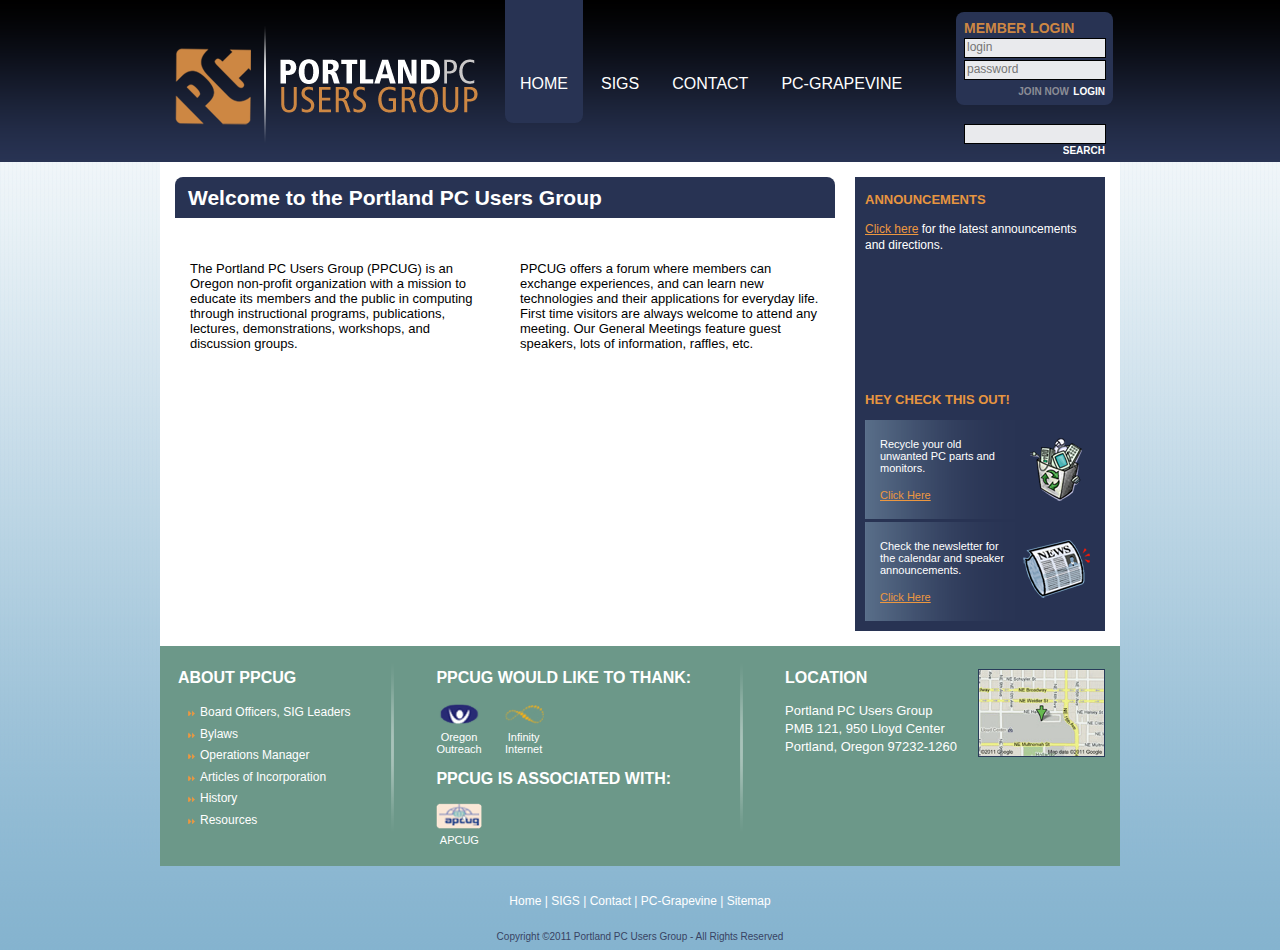
==== index.html @ ad824521 "first commit" ====
<!DOCTYPE HTML>
<html lang="en-US">
<head>
	<meta charset="UTF-8">
	<meta name="title" content="PPCUG | Portland PC Users Group">
	<meta name="description" content="Home of the Portland PC Users Group - an Oregon non-profit organization.">
	
	<title>PPCUG | Portland PC Users Group</title>
	
	<link rel="icon" href="favicon.ico" />
	<link rel="image_src" href="#" /><!-- facebook link image -->
	<link rel="stylesheet" href="css/reset.css" />
	<link rel="stylesheet" href="css/screen.css" />
</head>
<body>

	<div id="container" class="public">

		<div id="header">

			<a href="index.html">

				<h1 id="logo">Portland PC Users Group</h1>

			</a>

			<!-- SWAP PUBLIC/MEMBER NAV -->
			<div id="nav">

				<ul>
					<li><a href="index.html" class="selected">home</a></li>
					<li><a href="#">sigs</a></li>
					<li><a href="#">contact</a></li>
					<li><a href="#">pc-grapevine</a></li>
				</ul>

			</div>

			<!-- MEMBER MODULE -->
			<div id="login">

				<h3>member login</h3>
				
					<form action="members/index.html">
						<input type="text" placeholder="login" /><br/>
						<input type="password" placeholder="password" /><br/>
						<button class="join">Join Now</button>
						<input type="submit" value="login" class="submit" />
					</form>

			</div>

			<!-- SEARCH -->
			<div id="search">

				<form action="search.html">
					<input type="text" /><br/>
					<input type="submit" value="search" class="submit" />
				</form>

			</div>

		</div>

		<div id="content-wrapper">

			<!-- PAGE-SPECIFIC CONTENT -->
			<div id="content" class='home'>
				
				<h2>Welcome to the Portland PC Users Group</h2>
				
				<div id="slideshow">
					<img src="http://www.ppcug.org/images/PPCUG_20101109.jpg" alt="" />
				</div>
				
				<p>The Portland PC Users Group (PPCUG) is an Oregon non-profit organization with a mission to educate its members and the public in computing through instructional programs, publications, lectures, demonstrations, workshops, and discussion groups.</p>
				<p>PPCUG offers a forum where members can exchange experiences, and can learn new technologies and their applications for everyday life. First time visitors are always welcome to attend any meeting. Our General Meetings feature guest speakers, lots of information, raffles, etc.</p>
				
			</div>
			
			<div id="sidebar">
				
				<div id="announcements">
					
					<h3>Announcements</h3>
					<p><a href="">Click here</a> for the latest announcements and directions.</p>
					
				</div>
				
				<div id="extras">
					
					<h3>Hey check this out!</h3>
					
					<div class="group">
						<img src="img/extras_recycle.png" alt="recycle" />
						<p>Recycle your old unwanted
						PC parts and monitors.</p>
						<a href="">Click Here</a>
					</div>
					
					<div class="group">
						<img src="img/extras_news.png" alt="news" />
						<p>Check the newsletter for 
						the calendar and speaker 
						announcements.</p>
						<a href="">Click Here</a>
					</div>
					
				</div>
				
			</div>

		</div>

		<!-- SWAP PUBLIC/MEMBER FOOTER -->
		<div id="footer">
			<table><!-- don't hate, this table's actually useful -->
				<tr>
					<td id="about">

						<h3>About PPCUG</h3>

						<ul>
							<li><a href="#">Board Officers, SIG Leaders</a></li>
							<li><a href="#">Bylaws</a></li>
							<li><a href="#">Operations Manager</a></li>
							<li><a href="#">Articles of Incorporation</a></li>
							<li><a href="#">History</a></li>
							<li><a href="#">Resources</a></li>
						</ul>

					</td>

					<td class="divider"></td>

					<td id="thanks">

						<div class="group">

							<h3>PPCUG would like to thank:</h3>

							<a href="http://www.oregonoutreach.org" class="icon" target="_blank">
								<img src="img/icon_oregon-outreach.png" alt="Oregon Outreach" />
								<p>Oregon<br/>
								Outreach</p>
							</a>

							<a href="http://www.iinet.com" class="icon" target="_blank">
								<img src="img/icon_infinity-internet.png" alt="Infinity Internet" />
								<p>Infinity<br/>
								Internet</p>
							</a>

						</div>

						<div class="group">

							<h3>PPCUG is associated with:</h3>

							<a href="http://www.apcug.net" class="icon" target="_blank">
								<img src="img/icon_apcug.png" alt="APCUG" />
								<p>APCUG</p>
							</a>

						</div>

					</td>

					<td class="divider"></td>

					<td id="location">

						<a href="http://goo.gl/q90ti" target="_blank">
							<img class="map" src="img/map.jpg" alt="map" />
						</a>

						<h3>Location</h3>

						<address>
							Portland PC Users Group<br/>
							PMB 121, 950 Lloyd Center<br/>
							Portland, Oregon 97232-1260
						</address>

					</td>
				</tr>
			</table>
		</div>

		<!-- FOOTER NAV -->

		<div id="footer_nav">
			<a href="index.html">Home</a> | <a href="#">SIGS</a> |
			<a href="#">Contact</a> | <a href="#">PC-Grapevine</a> |
			<a href="#">Sitemap</a>
		</div>

		<!-- COPYRIGHT -->

		<div id="copyright">
			<p>Copyright &copy;2011 Portland PC Users Group - All Rights Reserved</p>
		</div>

	</div>
	<script type="text/javascript" src="http://ajax.googleapis.com/ajax/libs/jquery/1.6.1/jquery.min.js"></script>
	<script type="text/javascript" src="js/jquery.placeholder.min.js"></script>
	<script type="text/javascript">
		$(document).ready(function(){
			$('button.join').click(function(event){
				event.preventDefault();
			});
			$('input[placeholder]').placeholder();
		});
	</script>
</body>
</html>
---- css/screen.css ----
/*//// SCREEN ////*/

/* global */

html,body {
	background: #83b2ce url(../img/bg.png) top left repeat-x;
	font-family: arial, 'Helvetica', sans-serif;
	min-height: 100%;
}
	h1,h2,
	h3,h4,
	h5,h6 {
		font-weight: bold;
		text-transform: uppercase;
	}
	a {
		color: #ec9740;
		text-decoration: underline;
	}
	a:hover { text-decoration: none; }
	
	#container {
		width: 960px;
		margin: 0 auto;
	}

/* header */

		#header {
			display: block;
			height: 162px;
			position: relative;
		}
		
			#logo {
				background: transparent url(../img/logo.png) bottom left no-repeat;
				height: 118px;
				left: 15px;
				position: absolute;
				text-indent: -99999px;
				top: 25px;
				width: 303px;
			}
			#logo:hover {
				background: transparent url(../img/logo.png) top left no-repeat;
				cursor: pointer;
			}
		
			#header input[type=text],
			#header input[type=password] {
				background: #e9eaed;
				color: #000;
				font-size: 12px;
				padding: 1px 2px 3px;
				margin-top: 2px;
				border: 1px solid #000;
				width: 136px;
			}
			#header input[type=text]:hover,
			#header input[type=password]:hover,
			#header input[type=text]:focus,
			#header input[type=password]:focus {
				background: #f9fafd;
			}
			#header input.submit,
			#header button {
				background: transparent;
				border: none;
				color: #fff;
				font-size: 10px;
				font-weight: bold;					
				margin: 0;
				padding: 0;
				position: relative;
				text-transform: uppercase;
				top: -4px;
			}
				#header input.submit:hover,
				#header button:hover {
					color: #e79540;
					cursor: pointer;
				}

/* nav */
			
			#nav {
				left: 345px;
				position: absolute;
				top: 0;
			}
				#nav ul { list-style: none; }
					#nav ul li { float: left; }
						#nav ul li a {
							background: transparent;
							color: #fff;
							display: block;
							font-size: 16px;
							font-weight: 500;
							margin-right: 3px;
							padding: 75px 15px 30px;
							text-decoration: none;
							text-transform: uppercase;
							
							-webkit-border-radius: 0 0 8px 8px;
							-moz-border-radius: 0 0 8px 8px;
							border-radius: 0 0 8px 8px;
						}
						#nav ul li a:hover,
						#nav ul li a.selected,
						#nav ul li a:hover.selected {
							color: #fff;
							background: #283353;
						}
						#nav ul li a:hover {
							color: #e79540;
						}

/* login */
			
			#login {
				background: #283353;
				padding: 8px 8px 2px;
				position: absolute;
				right: 7px;
				text-align: right;
				top: 12px;
				width: 141px;
				
				-webkit-border-radius: 8px;
				-moz-border-radius: 8px;
				border-radius: 8px;
			}
				#login h3 {
					color: #cd8743; /* was e79540 */
					font-size: 14px;
					text-align: left;
				}
				#login input[type=password] { margin-bottom: 5px; }
				#login button { color: #8b8d96; }

/* search */				

			#search {
				position: absolute;
				bottom: 0;
				right: 15px;
				text-align: right;
				width: 141px;
			}

/* content defaults */

		#content-wrapper {
			background: #fff;
			min-height: 420px;
			overflow: hidden;
		}
			#content {
				margin: 15px;
			}
				#content h2 {
					background: #283353;
					color: #fff;
					font-size: 21px;
					padding: 9px 13px 8px;
					text-transform: none;
					
					-webkit-border-radius: 8px 8px 0 0;
					-moz-border-radius: 8px 8px 0 0;
					border-radius: 8px 8px 0 0;
				}
				#content p {
					float: left;
					font-size: 13px;
					padding: 25px 15px 15px;
					width: 300px;
				}

/* footer defaults */

		#footer {
			color: #fff;
			background: #6C9889;
			font-size: 12px;
			min-height: 100px;
			overflow: hidden;
		}
			#footer table { width: 100%; }
				#footer td {
					display: table-cell;
					padding: 23px 15px 5px 18px;
				}
					#footer td h3 {
						color: #fff;
						font-size: 16px;
						margin-bottom: 15px;
					}
			
			#footer td.divider {
				background: transparent url(../img/divider.png) 6px 15px no-repeat;
				height: 172px;
				padding: 10px 15px;
				width: 3px;
			}

/* about ppcug links:

	As I recall, most if not all of these were in the members section only.
	Might want to reconsider their placement in the current build.
	-nate
	
*/

			#about {
				/* placeholder */
			}
				#about ul {
					line-height: 1.8;
					list-style: none;
					margin: 10px 0 10px 10px;
					overflow: hidden;
				}
				#about ul li a {
					background: url(../img/footer_chevron.png) left 5px no-repeat;
					color: #fff;
					padding-left: 12px;
					text-decoration: none;
				}
					#about ul li a:hover { text-decoration: underline; }

/* props 2 the homies */

			#thanks {
				/* placeholder */
			}
				#thanks .group {
					overflow: hidden;
				}
					#thanks .group .icon {
						color: #fff;
						display: block;
						float: left;
						font-size: 11px;
						line-height: 1.1;
						margin: 0 20px 15px 0;
						text-align: center;
						text-decoration: none;
					}
						#thanks .group .icon img {
							margin-bottom: 5px;
						}
						#thanks .group .icon:hover p {
							text-decoration: underline;
						}
			
/* location / map */
			
			#location {
				width: 320px;
			}
				#location .map {
					border: 1px solid #235;
					float: right;
					overflow: hidden;
					width: 125px;
					
					-webkit-opacity: .9;
					-moz-opacity: .9;
					-o-opacity: .9;
					opacity: .9;
				}
					#location .map:hover {
						border: 1px solid #57a;
						
						-webkit-opacity: 1;
						-moz-opacity: 1;
						-o-opacity: 1;
						opacity: 1;
					}
					#location address {
						font-size: 13px;
						font-style: normal;
						line-height: 1.4;
						/* white-space: pre; */
					}

/* footer nav & copyright */

		#footer_nav {
			color: #fff;
			font-size: 12px;
			margin: 28px 0 23px;
			text-align: center;
		}
				#footer_nav a {
					color: #fff;
					text-decoration: none;
				}
					#footer_nav a:hover {
						color: #283353;
						text-decoration: underline;
					}
		
		#copyright {
			color: #384363;
			font-size: 10px;
			padding-bottom: 8px;
			text-align: center;
		}

/* public */
	#content.home {
		float: left;
		width: 660px;
	}
		#content.home #slideshow img {
			width: 660px;
		}
	
	#sidebar {
		background: #283353;
		color: #fff;
		float: right;
		font-size: 12px;
		width: 230px;
		padding: 15px 10px 10px;
		margin: 15px 15px 15px 0;
	}
		#sidebar h3 {
			color: #e79540;
			font-size: 13px;
			margin-bottom: 13px;
		}
		#sidebar #announcements {
			min-height: 200px;
		}
			#sidebar #announcements p {
				line-height: 1.3;
				padding: 2px 0 10px;
			}
		
		#sidebar #extras { font-size: 11px; }
			#sidebar #extras .group {
				background: transparent url(../img/extras_bg.png) top left repeat-y;
				padding: 18px 5px 18px 15px;
				margin-top: 3px;
			}
				#sidebar #extras .group p {
					width: 125px;
					margin-bottom: 15px;
				}
				#sidebar #extras .group img {
					float: right;
				}

/* members */
	
	#container.member  {
		width: 960px;
		margin: 0 auto;
	}	
	
	.member #login {
		text-align: left;
	}
	.member #login .logged-in {
		text-align:left;
		padding:10px 0 15px 0;
		font-size:12px;
		color:#FFF;
	}
		.member #login .username {
			color:#e79540;
		}
	.member #login input[type=submit] { float: left; }
	.member #login button.renew { float: right; }
	

/*
VIOLENTLY STRONG SUGGESTION: for member content styling, if a member.css conditional stylesheet is not an option, just add a .member class to the container:

	<div id="container" class="member">

 All public content can just be default without a specific identifier -- a .member prefix will override the default. So you could style a member element like so:
 
	.member #content { property: value; }

kthx
-nate
*/

/*
I completely agree with the .members being added to a new #container. I think we agreed it would be easier just to point to one css file. So I created a new #container with .member as a class. 

I updated the following:
	* Added target="_blank" to the links in the footer on both the home and members templates. 
	* Added new CSS for the member area.
	* Create an index.html page for members home page. 
	
-jd
*/
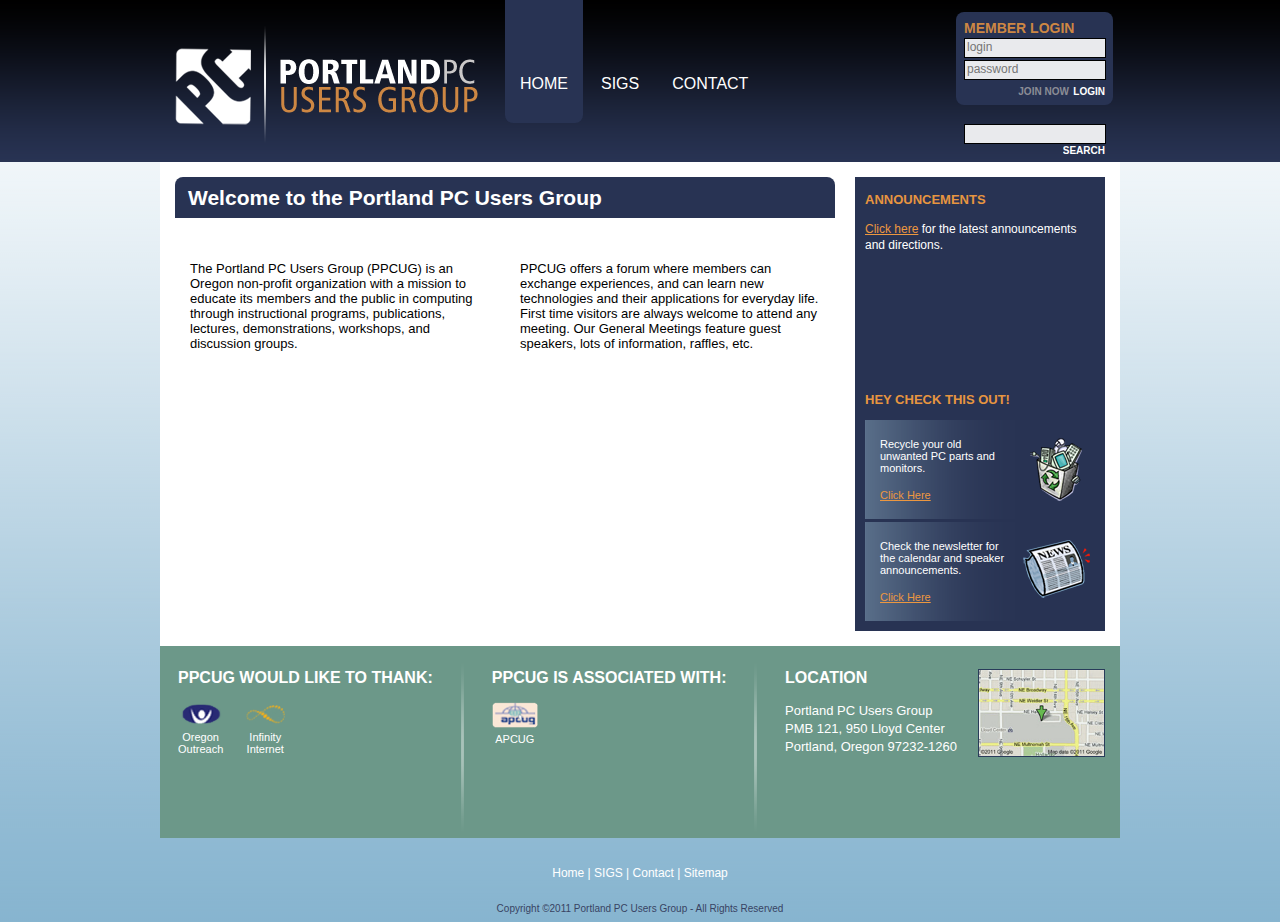
==== commit a2b7f66d: "Updated mem section and public -fathers day-" ====
--- a/index.html
+++ b/index.html
@@ -31,7 +31,6 @@
 					<li><a href="index.html" class="selected">home</a></li>
 					<li><a href="#">sigs</a></li>
 					<li><a href="#">contact</a></li>
-					<li><a href="#">pc-grapevine</a></li>
 				</ul>
 
 			</div>
@@ -116,23 +115,6 @@
 		<div id="footer">
 			<table><!-- don't hate, this table's actually useful -->
 				<tr>
-					<td id="about">
-
-						<h3>About PPCUG</h3>
-
-						<ul>
-							<li><a href="#">Board Officers, SIG Leaders</a></li>
-							<li><a href="#">Bylaws</a></li>
-							<li><a href="#">Operations Manager</a></li>
-							<li><a href="#">Articles of Incorporation</a></li>
-							<li><a href="#">History</a></li>
-							<li><a href="#">Resources</a></li>
-						</ul>
-
-					</td>
-
-					<td class="divider"></td>
-
 					<td id="thanks">
 
 						<div class="group">
@@ -153,6 +135,12 @@
 
 						</div>
 
+					</td>
+
+					<td class="divider"></td>
+
+					<td id="thanks">
+
 						<div class="group">
 
 							<h3>PPCUG is associated with:</h3>
@@ -191,8 +179,7 @@
 
 		<div id="footer_nav">
 			<a href="index.html">Home</a> | <a href="#">SIGS</a> |
-			<a href="#">Contact</a> | <a href="#">PC-Grapevine</a> |
-			<a href="#">Sitemap</a>
+			<a href="#">Contact</a> | <a href="#">Sitemap</a>
 		</div>
 
 		<!-- COPYRIGHT -->
--- a/css/screen.css
+++ b/css/screen.css
@@ -33,7 +33,7 @@
 		}
 		
 			#logo {
-				background: transparent url(../img/logo.png) bottom left no-repeat;
+				background: transparent url(../img/logo.png) top left no-repeat;
 				height: 118px;
 				left: 15px;
 				position: absolute;
@@ -42,7 +42,7 @@
 				width: 303px;
 			}
 			#logo:hover {
-				background: transparent url(../img/logo.png) top left no-repeat;
+				background: transparent url(../img/logo.png) bottom left no-repeat;
 				cursor: pointer;
 			}
 		
@@ -155,10 +155,28 @@
 			min-height: 420px;
 			overflow: hidden;
 		}
+		
+		#contentBody {
+			background-color:#eeedea;
+			min-height:400px;
+			/* Not expanding... wtf? */
+		} 
+			
+			#contentBody h3 {
+			color: #283353;
+			font-size: 13px;
+			padding: 25px 9px 0 13px;
+			}
+		
 			#content {
 				margin: 15px;
 			}
-				#content h2 {
+			
+			#contentSig {
+				margin: 15px 0 15px 15px; 
+			}
+			
+				#content h2, #contentSig h2 {
 					background: #283353;
 					color: #fff;
 					font-size: 21px;
@@ -175,6 +193,14 @@
 					padding: 25px 15px 15px;
 					width: 300px;
 				}
+				
+				#contentSig p {
+					float: left;
+					font-size: 13px;
+					padding: 25px 15px 15px;
+					width: 280px;
+				}
+				
 
 /* footer defaults */
 
@@ -182,7 +208,7 @@
 			color: #fff;
 			background: #6C9889;
 			font-size: 12px;
-			min-height: 100px;
+			min-height: 190px;
 			overflow: hidden;
 		}
 			#footer table { width: 100%; }
@@ -199,7 +225,7 @@
 			#footer td.divider {
 				background: transparent url(../img/divider.png) 6px 15px no-repeat;
 				height: 172px;
-				padding: 10px 15px;
+				padding: 10px 8px;
 				width: 3px;
 			}
 
@@ -208,6 +234,8 @@
 	As I recall, most if not all of these were in the members section only.
 	Might want to reconsider their placement in the current build.
 	-nate
+	
+	-jd's note: I removed this from the public template.
 	
 */
 
@@ -360,42 +388,60 @@
 		margin: 0 auto;
 	}	
 	
+	.member #content {
+		float: right;
+		width: 630px;
+	}
+	
+	.member #contentSig {
+		float: left;
+		width:  280px;
+	}
+	
 	.member #login {
 		text-align: left;
 	}
+	
 	.member #login .logged-in {
 		text-align:left;
 		padding:10px 0 15px 0;
 		font-size:12px;
 		color:#FFF;
 	}
+	
 		.member #login .username {
 			color:#e79540;
 		}
+		
 	.member #login input[type=submit] { float: left; }
 	.member #login button.renew { float: right; }
 	
-
-/*
-VIOLENTLY STRONG SUGGESTION: for member content styling, if a member.css conditional stylesheet is not an option, just add a .member class to the container:
-
-	<div id="container" class="member">
-
- All public content can just be default without a specific identifier -- a .member prefix will override the default. So you could style a member element like so:
- 
-	.member #content { property: value; }
-
-kthx
--nate
-*/
-
-/*
-I completely agree with the .members being added to a new #container. I think we agreed it would be easier just to point to one css file. So I created a new #container with .member as a class. 
-
-I updated the following:
-	* Added target="_blank" to the links in the footer on both the home and members templates. 
-	* Added new CSS for the member area.
-	* Create an index.html page for members home page. 
-	
--jd
-*/+	/* SIGS Sprite */
+	/* If there is a better way to do this please let me know! */
+
+	#SIGS_buttons {margin-top:10px;width:252px;height:252px;background:#eeedea;padding-left:10px; padding-top:10px}
+  
+	#SIGS_buttons ul {list-style-type: none;}
+	#SIGS_buttons li {float:left;}
+	#SIGS_buttons li a {display:block; background:url(../img/sig_sprites.png) no-repeat;height:64px;width:64px;text-indent:-200em; text-decoration:none; margin-right:20px; margin-bottom:20px;}
+	  
+	#SIGS_buttons .pda_sig a {width:64px;background-position:-64px -320px;}
+	#SIGS_buttons .pda_sig a:hover {background-position:0 -320px;}
+	 
+	#SIGS_buttons .aud_vis_sig a {width:64px;background-position:-64px -128px;}
+	#SIGS_buttons .aud_vis_sig a:hover {background-position:0 -128px;}
+	  
+	#SIGS_buttons .investing_sig a {width:64px;background-position:-64px 0;}
+	#SIGS_buttons .investing_sig a:hover {background-position:0 0;}
+		  
+	#SIGS_buttons .hardware_sig a {width:64px;background-position:-64px -192px;}
+	#SIGS_buttons .hardware_sig a:hover {background-position:0 -192px}
+
+	#SIGS_buttons .linux_sig a {width:64px;background-position:-64px -256px;}
+	#SIGS_buttons .linux_sig a:hover {background-position:0 -256px;}
+	 
+	#SIGS_buttons .wildcard_sig a {width:64px;background-position:-64px -64px;}
+	#SIGS_buttons .wildcard_sig a:hover {background-position:0 -64px;}
+	  
+	#SIGS_buttons .polug_sig a {width:64px;background-position:-64px -384px;}
+	#SIGS_buttons .polug_sig a:hover {background-position:0 -384px;}